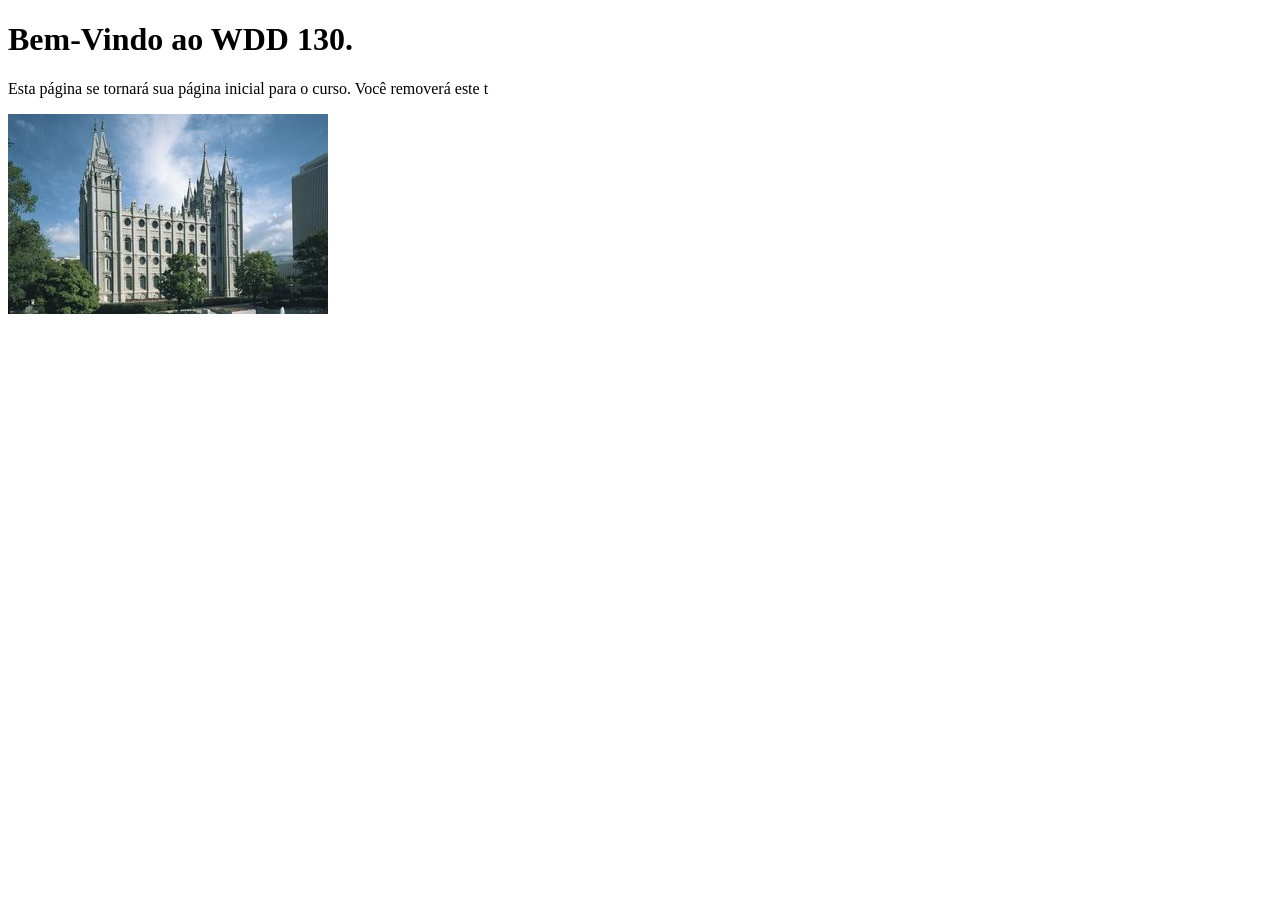
==== index.html @ 132747ff "primeiras alterações -imagens-links" ====
<!DOCTYPE html>
<html lang="pt-br">

<head>
    <meta charset="UTF-8">
    <meta name="viewport" content="width=device-width, initial-scale=1.0">
    <title>WDD 130 | Página Inicial</title>
</head>

<body>
    <h1>Bem-Vindo ao WDD 130.</h1>
    <p>Esta página se tornará sua página inicial para o curso. Você removerá este t</p>

    <img src="imagens/templo-lago-salgado.jpg" alt="O Templo de Lago Salgado.">
</body>

</html>
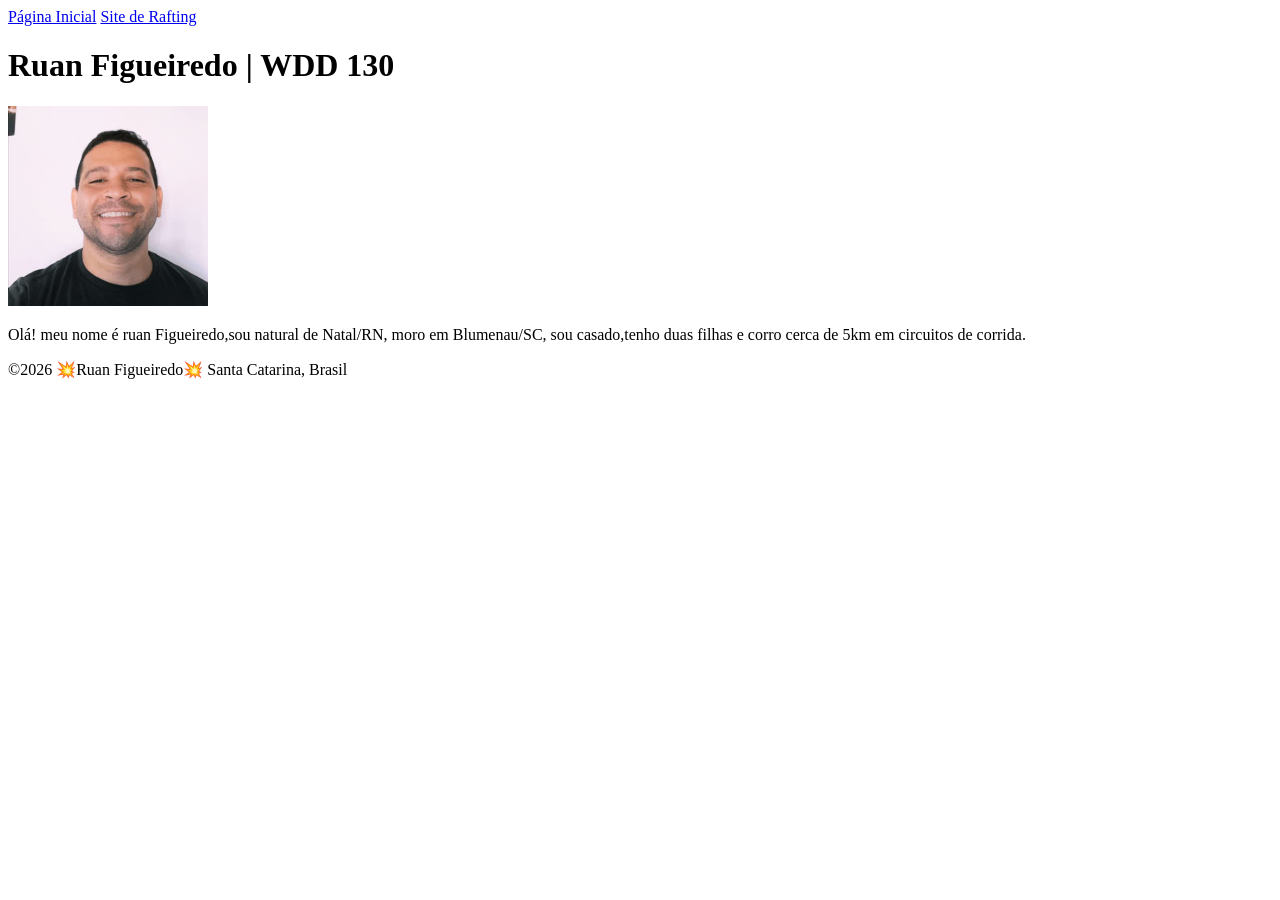
==== commit 87d94b85: "criada minha página de perfil" ====
--- a/index.html
+++ b/index.html
@@ -4,14 +4,27 @@
 <head>
     <meta charset="UTF-8">
     <meta name="viewport" content="width=device-width, initial-scale=1.0">
-    <title>WDD 130 | Página Inicial</title>
+    <title>Ruan Figueiredo | WDD 130</title>
 </head>
 
 <body>
-    <h1>Bem-Vindo ao WDD 130.</h1>
-    <p>Esta página se tornará sua página inicial para o curso. Você removerá este t</p>
-
-    <img src="imagens/templo-lago-salgado.jpg" alt="O Templo de Lago Salgado.">
+    <header>
+        <nav>
+            <a href="#">Página Inicial</a>
+            <a href="wwr/">Site de Rafting</a>
+        </nav>
+    </header>
+    <main>
+        <h1>
+            Ruan Figueiredo | WDD 130
+        </h1>
+        <img src="imagens/perfil.jpg" alt="Olá, me chamo Ruan Figueiredo!" width="200">
+        <p>Olá! meu nome é ruan Figueiredo,sou natural de Natal/RN, moro em Blumenau/SC, sou casado,tenho duas
+            filhas e corro cerca de 5km em circuitos de corrida.</p>
+    </main>
+    <footer>
+        <p>©2026 💥Ruan Figueiredo💥 Santa Catarina, Brasil</p>
+    </footer>
 </body>
 
 </html>
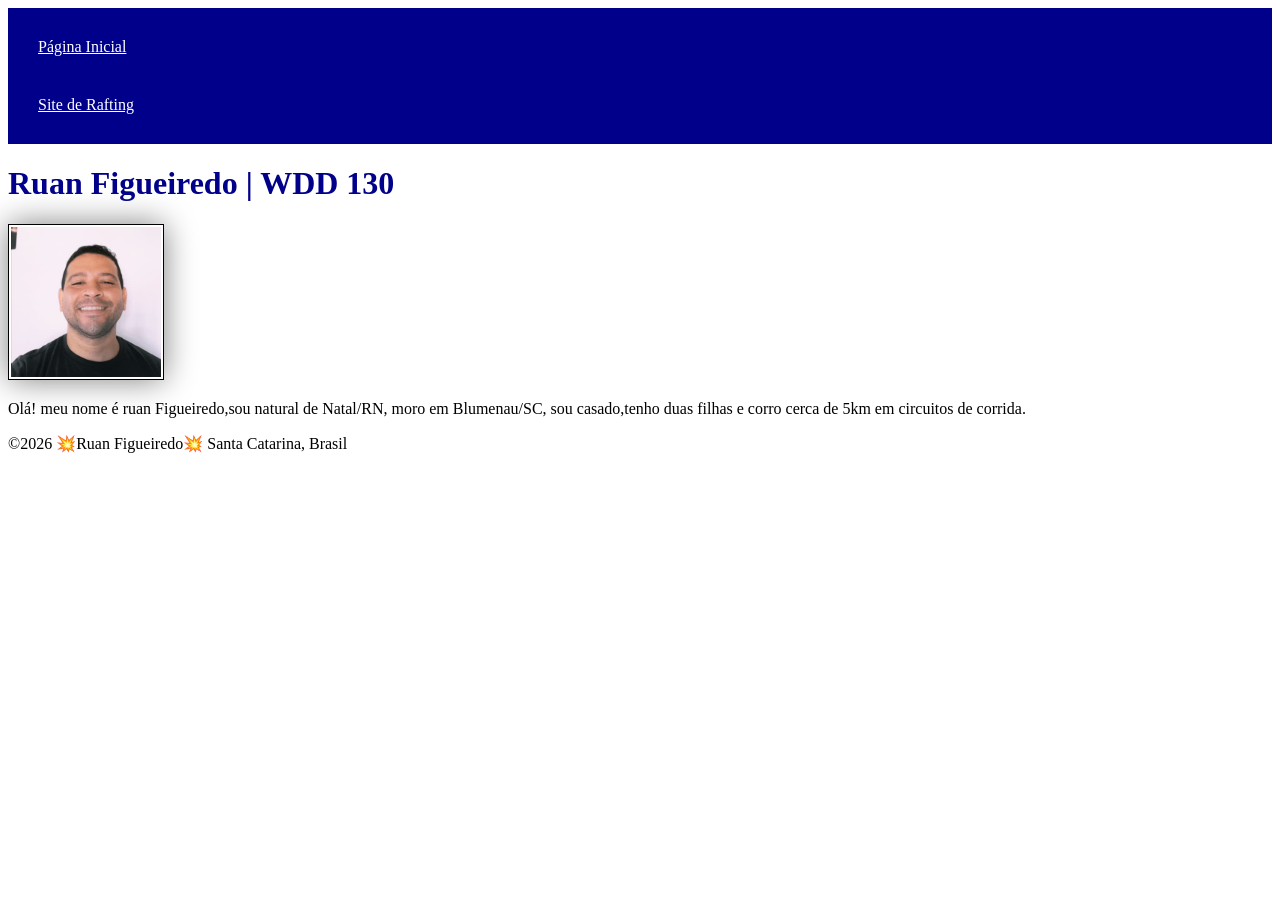
==== commit 7769fd55: "estilizando meu index" ====
--- a/index.html
+++ b/index.html
@@ -2,9 +2,10 @@
 <html lang="pt-br">
 
 <head>
+    <link rel="stylesheet" href="estilos/estilos.css">
     <meta charset="UTF-8">
     <meta name="viewport" content="width=device-width, initial-scale=1.0">
-    <title>Ruan Figueiredo | WDD 130</title>
+    <title>Ruan Thiago Silva de Figueiredo | WDD 130</title>
 </head>
 
 <body>
--- a/estilos/estilos.css
+++ b/estilos/estilos.css
@@ -0,0 +1,24 @@
+nav {
+    background-color: darkblue;
+    padding: 10px;
+}
+
+nav a {
+    color: white;
+    display:block;
+    padding: 20px;
+}
+
+h1{
+    color:darkblue;
+}
+img{
+    width: 150px;
+    height: auto;
+    border: 1px solid black;
+    padding: 2px;
+    box-shadow: 0 0 30px gray;
+}
+p {
+  padding: 10;  
+}
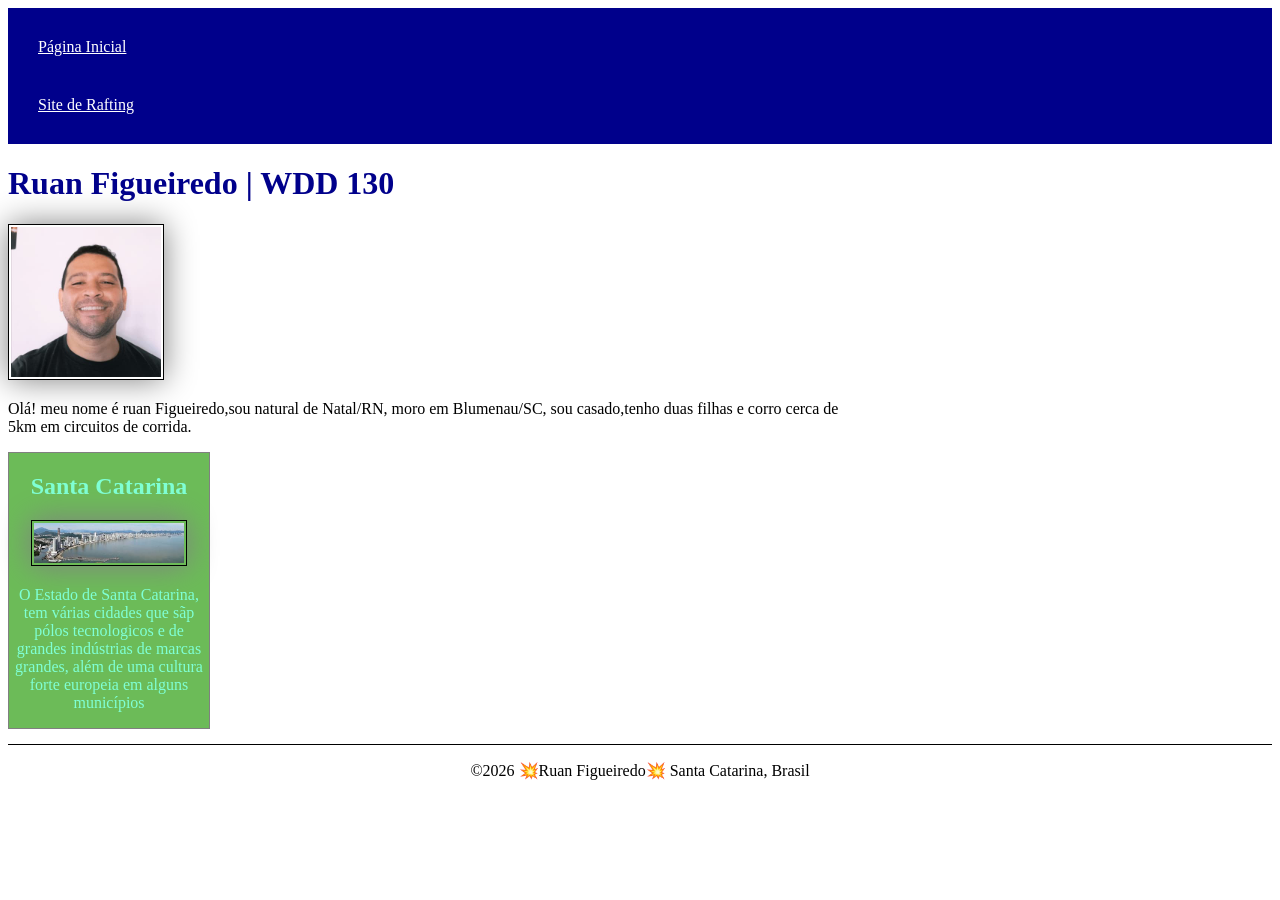
==== commit eb1133fa: "index principal e css alterado" ====
--- a/index.html
+++ b/index.html
@@ -2,10 +2,12 @@
 <html lang="pt-br">
 
 <head>
-    <link rel="stylesheet" href="estilos/estilos.css">
     <meta charset="UTF-8">
     <meta name="viewport" content="width=device-width, initial-scale=1.0">
     <title>Ruan Thiago Silva de Figueiredo | WDD 130</title>
+    <meta name="description" content="Ruan Figueiredo - Fundamento da WEB, estilizar a página que fala sobre mim.">
+    <meta name="author" content="Ruan Figueiredo">
+    <link rel="stylesheet" href="estilos/estilos.css">
 </head>
 
 <body>
@@ -23,6 +25,12 @@
         <p>Olá! meu nome é ruan Figueiredo,sou natural de Natal/RN, moro em Blumenau/SC, sou casado,tenho duas
             filhas e corro cerca de 5km em circuitos de corrida.</p>
     </main>
+    <aside>
+        <h2>Santa Catarina</h2>
+        <img src="semana02/imagens/estado.jfif" alt="imagem do estado">
+        <p>O Estado de Santa Catarina, tem várias cidades que sãp pólos tecnologicos e de grandes indústrias de marcas
+            grandes, além de uma cultura forte europeia em alguns municípios</p>
+    </aside>
     <footer>
         <p>©2026 💥Ruan Figueiredo💥 Santa Catarina, Brasil</p>
     </footer>
--- a/estilos/estilos.css
+++ b/estilos/estilos.css
@@ -22,3 +22,31 @@
 p {
   padding: 10;  
 }
+
+main{
+    max-width: 840px;
+}
+aside{
+    width: 200px;
+    margin: 0;
+    padding: 0;
+    border: 1px solid gray;
+    background-color: rgb(108, 187, 88);
+    color: aquamarine;
+    text-align: center;
+}
+
+img{
+    width: 150px;
+    height: auto;
+}
+
+p{
+    padding: 0;
+}
+
+footer{
+    border-top: 1px solid #000;
+    text-align: center;
+    margin-top: 15px;
+}
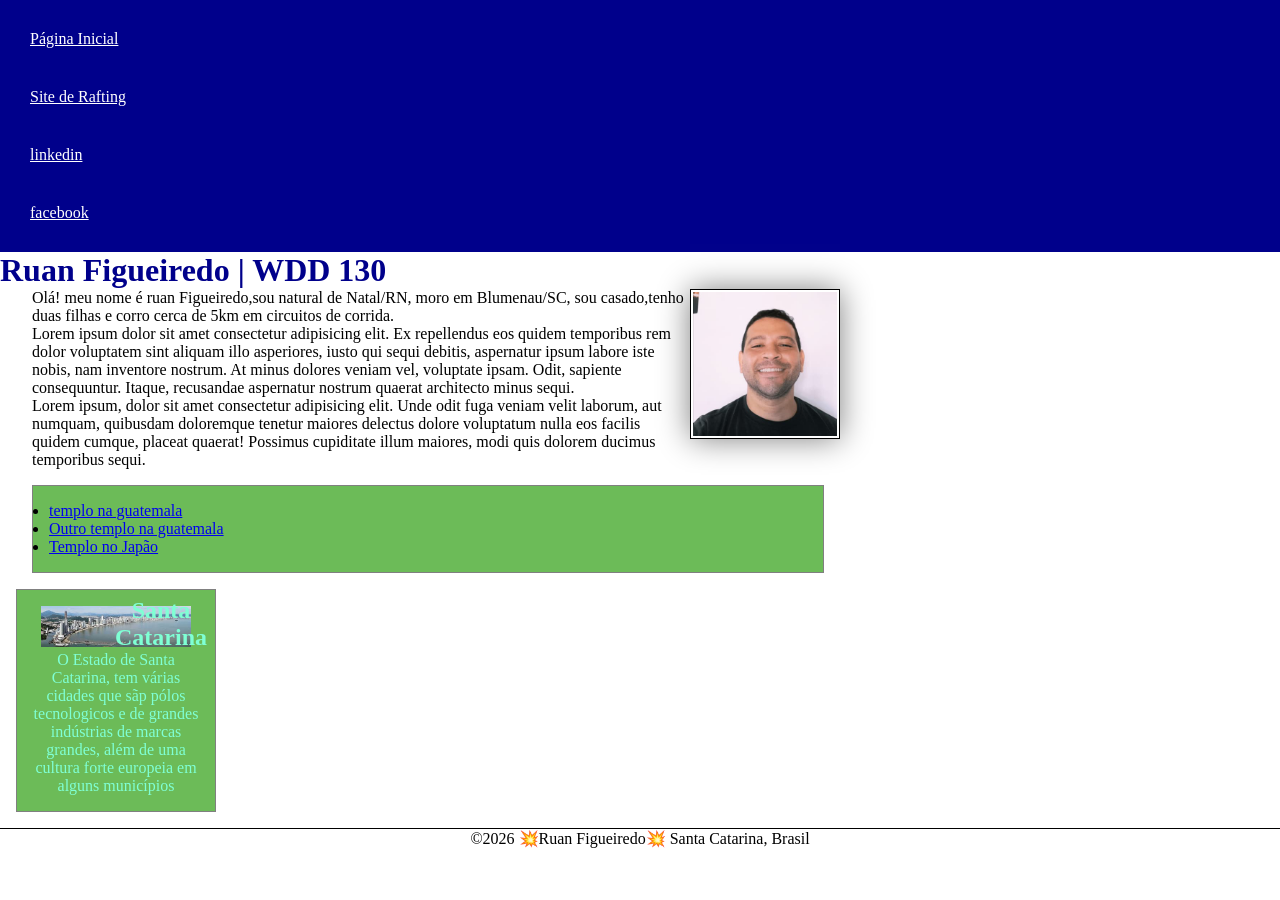
==== commit b8cfe576: "pagina inicial alterada-css" ====
--- a/index.html
+++ b/index.html
@@ -1,3 +1,4 @@
+<!-- Este é um comentário-->
 <!DOCTYPE html>
 <html lang="pt-br">
 
@@ -15,6 +16,8 @@
         <nav>
             <a href="#">Página Inicial</a>
             <a href="wwr/">Site de Rafting</a>
+            <a href="http://linkedin.com/ruan-silva-figueiredo">linkedin</a>
+            <a href="http://facebook.com">facebook</a>
         </nav>
     </header>
     <main>
@@ -22,14 +25,39 @@
             Ruan Figueiredo | WDD 130
         </h1>
         <img src="imagens/perfil.jpg" alt="Olá, me chamo Ruan Figueiredo!" width="200">
-        <p>Olá! meu nome é ruan Figueiredo,sou natural de Natal/RN, moro em Blumenau/SC, sou casado,tenho duas
+        <p class="indentacao">Olá! meu nome é ruan Figueiredo,sou natural de Natal/RN, moro em Blumenau/SC, sou
+            casado,tenho duas
             filhas e corro cerca de 5km em circuitos de corrida.</p>
+        <p class="indentacao">Lorem ipsum dolor sit amet consectetur adipisicing elit. Ex repellendus eos quidem
+            temporibus rem dolor
+            voluptatem sint aliquam illo asperiores, iusto qui sequi debitis, aspernatur ipsum labore iste nobis, nam
+            inventore nostrum. At minus dolores veniam vel, voluptate ipsam. Odit, sapiente consequuntur. Itaque,
+            recusandae aspernatur nostrum quaerat architecto minus sequi.</p>
+        <p class="indentacao">Lorem ipsum, dolor sit amet consectetur adipisicing elit. Unde odit fuga veniam velit
+            laborum, aut numquam,
+            quibusdam doloremque tenetur maiores delectus dolore voluptatum nulla eos facilis quidem cumque, placeat
+            quaerat! Possimus cupiditate illum maiores, modi quis dolorem ducimus temporibus sequi.</p>
+
+        <ul class="caixa indentacao">
+            <li><a
+                    href="https://www.churchofjesuschrist.org/temples/details/miraflores-guatemala-city-guatemala-temple?lang=por">templo
+                    na guatemala</a>
+            </li>
+            <li><a href="https://www.churchofjesuschrist.org/temples/details/guatemala-city-guatemala-temple?lang=por">Outro
+                    templo na guatemala</a>
+            </li>
+            <li><a href="https://www.churchofjesuschrist.org/temples/details/oklahoma-city-oklahoma-temple?lang=por">Templo
+                    no Japão</a>
+            </li>
+        </ul>
+
     </main>
-    <aside>
+    <aside class="caixa">
         <h2>Santa Catarina</h2>
         <img src="semana02/imagens/estado.jfif" alt="imagem do estado">
         <p>O Estado de Santa Catarina, tem várias cidades que sãp pólos tecnologicos e de grandes indústrias de marcas
             grandes, além de uma cultura forte europeia em alguns municípios</p>
+
     </aside>
     <footer>
         <p>©2026 💥Ruan Figueiredo💥 Santa Catarina, Brasil</p>
--- a/estilos/estilos.css
+++ b/estilos/estilos.css
@@ -1,3 +1,10 @@
+/*resetar css do meu proijeto*/
+*{
+    margin:0;
+    padding: 0;   
+    box-sizing: border-box; 
+}
+
 nav {
     background-color: darkblue;
     padding: 10px;
@@ -12,12 +19,13 @@
 h1{
     color:darkblue;
 }
-img{
+main img{
     width: 150px;
     height: auto;
     border: 1px solid black;
     padding: 2px;
     box-shadow: 0 0 30px gray;
+    float: right;
 }
 p {
   padding: 10;  
@@ -28,12 +36,14 @@
 }
 aside{
     width: 200px;
-    margin: 0;
-    padding: 0;
-    border: 1px solid gray;
-    background-color: rgb(108, 187, 88);
     color: aquamarine;
     text-align: center;
+    position: relative;
+}
+aside h2{
+    position: absolute;
+    top: 7px;
+    left: 90px;
 }
 
 img{
@@ -44,9 +54,20 @@
 p{
     padding: 0;
 }
-
 footer{
     border-top: 1px solid #000;
     text-align: center;
     margin-top: 15px;
+}
+/*seletores de classe*/
+.caixa{
+    border: 1px solid gray;
+    padding: 1em;
+    margin: 1em;
+    background-color: rgb(108, 187, 88);
+
+}
+
+.indentacao {
+    margin-left: 2rem ;
 }
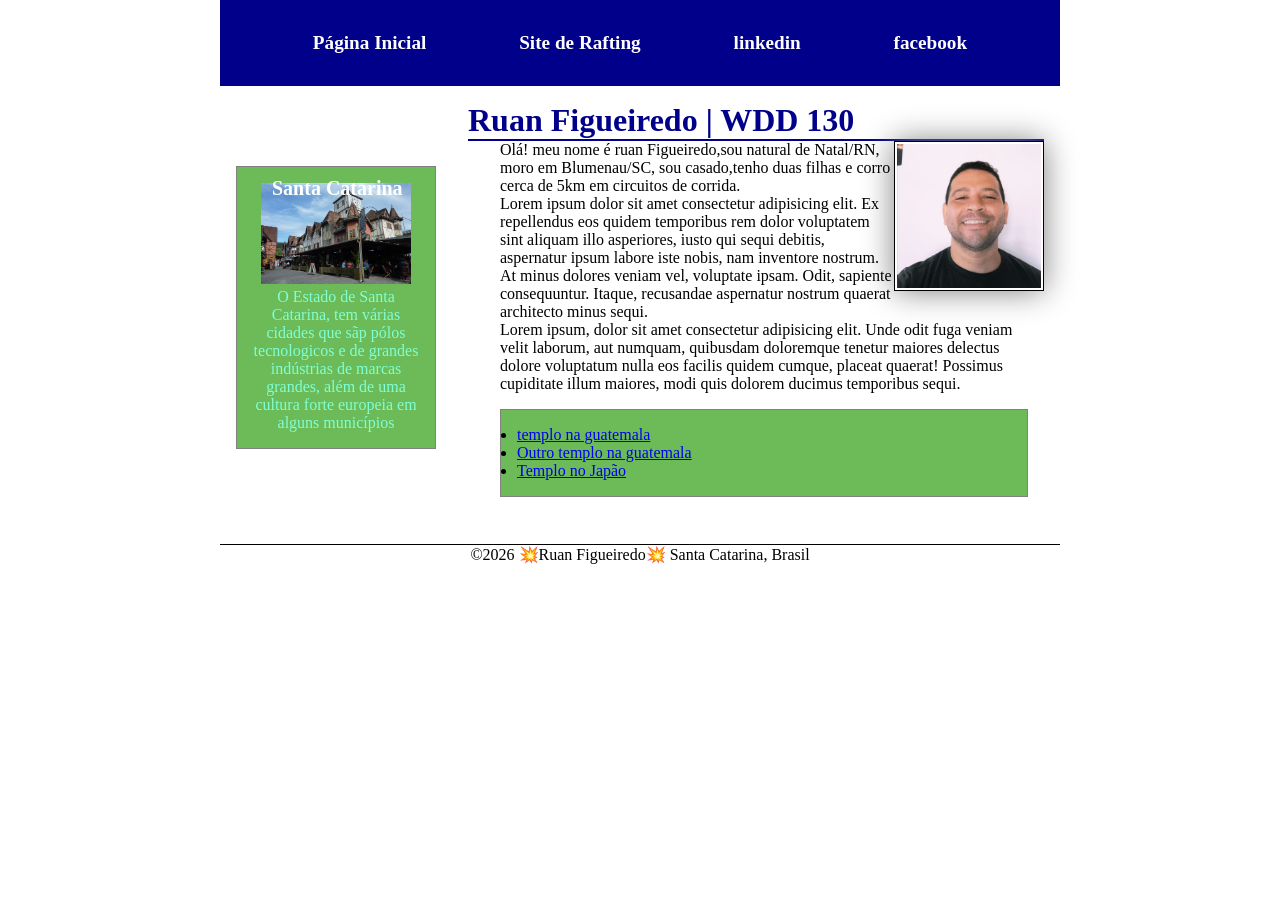
==== commit b3316341: "atividade guiada s03" ====
--- a/index.html
+++ b/index.html
@@ -20,45 +20,51 @@
             <a href="http://facebook.com">facebook</a>
         </nav>
     </header>
-    <main>
-        <h1>
-            Ruan Figueiredo | WDD 130
-        </h1>
-        <img src="imagens/perfil.jpg" alt="Olá, me chamo Ruan Figueiredo!" width="200">
-        <p class="indentacao">Olá! meu nome é ruan Figueiredo,sou natural de Natal/RN, moro em Blumenau/SC, sou
-            casado,tenho duas
-            filhas e corro cerca de 5km em circuitos de corrida.</p>
-        <p class="indentacao">Lorem ipsum dolor sit amet consectetur adipisicing elit. Ex repellendus eos quidem
-            temporibus rem dolor
-            voluptatem sint aliquam illo asperiores, iusto qui sequi debitis, aspernatur ipsum labore iste nobis, nam
-            inventore nostrum. At minus dolores veniam vel, voluptate ipsam. Odit, sapiente consequuntur. Itaque,
-            recusandae aspernatur nostrum quaerat architecto minus sequi.</p>
-        <p class="indentacao">Lorem ipsum, dolor sit amet consectetur adipisicing elit. Unde odit fuga veniam velit
-            laborum, aut numquam,
-            quibusdam doloremque tenetur maiores delectus dolore voluptatum nulla eos facilis quidem cumque, placeat
-            quaerat! Possimus cupiditate illum maiores, modi quis dolorem ducimus temporibus sequi.</p>
+    <div class="grid">
+        <main>
+            <h1>
+                Ruan Figueiredo | WDD 130
+            </h1>
+            <img src="imagens/perfil.jpg" alt="Olá, me chamo Ruan Figueiredo!" width="200">
+            <p class="indentacao">Olá! meu nome é ruan Figueiredo,sou natural de Natal/RN, moro em Blumenau/SC, sou
+                casado,tenho duas
+                filhas e corro cerca de 5km em circuitos de corrida.</p>
+            <p class="indentacao">Lorem ipsum dolor sit amet consectetur adipisicing elit. Ex repellendus eos quidem
+                temporibus rem dolor
+                voluptatem sint aliquam illo asperiores, iusto qui sequi debitis, aspernatur ipsum labore iste nobis,
+                nam
+                inventore nostrum. At minus dolores veniam vel, voluptate ipsam. Odit, sapiente consequuntur. Itaque,
+                recusandae aspernatur nostrum quaerat architecto minus sequi.</p>
+            <p class="indentacao">Lorem ipsum, dolor sit amet consectetur adipisicing elit. Unde odit fuga veniam velit
+                laborum, aut numquam,
+                quibusdam doloremque tenetur maiores delectus dolore voluptatum nulla eos facilis quidem cumque, placeat
+                quaerat! Possimus cupiditate illum maiores, modi quis dolorem ducimus temporibus sequi.</p>
 
-        <ul class="caixa indentacao">
-            <li><a
-                    href="https://www.churchofjesuschrist.org/temples/details/miraflores-guatemala-city-guatemala-temple?lang=por">templo
-                    na guatemala</a>
-            </li>
-            <li><a href="https://www.churchofjesuschrist.org/temples/details/guatemala-city-guatemala-temple?lang=por">Outro
-                    templo na guatemala</a>
-            </li>
-            <li><a href="https://www.churchofjesuschrist.org/temples/details/oklahoma-city-oklahoma-temple?lang=por">Templo
-                    no Japão</a>
-            </li>
-        </ul>
+            <ul class="caixa indentacao">
+                <li><a
+                        href="https://www.churchofjesuschrist.org/temples/details/miraflores-guatemala-city-guatemala-temple?lang=por">templo
+                        na guatemala</a>
+                </li>
+                <li><a
+                        href="https://www.churchofjesuschrist.org/temples/details/guatemala-city-guatemala-temple?lang=por">Outro
+                        templo na guatemala</a>
+                </li>
+                <li><a
+                        href="https://www.churchofjesuschrist.org/temples/details/oklahoma-city-oklahoma-temple?lang=por">Templo
+                        no Japão</a>
+                </li>
+            </ul>
 
-    </main>
-    <aside class="caixa">
-        <h2>Santa Catarina</h2>
-        <img src="semana02/imagens/estado.jfif" alt="imagem do estado">
-        <p>O Estado de Santa Catarina, tem várias cidades que sãp pólos tecnologicos e de grandes indústrias de marcas
-            grandes, além de uma cultura forte europeia em alguns municípios</p>
+        </main>
+        <aside class="caixa">
+            <h2>Santa Catarina</h2>
+            <img src="imagens/Parque_Vila_Germânica.jpg" alt="imagem do estado">
+            <p>O Estado de Santa Catarina, tem várias cidades que sãp pólos tecnologicos e de grandes indústrias de
+                marcas
+                grandes, além de uma cultura forte europeia em alguns municípios</p>
 
-    </aside>
+        </aside>
+    </div>
     <footer>
         <p>©2026 💥Ruan Figueiredo💥 Santa Catarina, Brasil</p>
     </footer>
--- a/estilos/estilos.css
+++ b/estilos/estilos.css
@@ -1,4 +1,26 @@
-/*resetar css do meu proijeto*/
+/*resetar css do meu projeto*/
+header, footer, .grid{
+    max-width: 840px;
+    margin: 0 auto;
+}
+
+.grid {
+    display: grid;
+    align-items: center;
+}
+
+main{
+    grid-column:2/3;
+    margin: 1rem;
+
+}
+aside{
+    width: 20rem;
+    grid-column: 1/2;
+    grid-row: 1/2;
+    position: relative;
+}
+
 *{
     margin:0;
     padding: 0;   
@@ -7,17 +29,26 @@
 
 nav {
     background-color: darkblue;
-    padding: 10px;
+    padding: 1rem;
+    display: flex;
+    justify-content: space-evenly;
+    align-items: center;
+
 }
 
 nav a {
     color: white;
     display:block;
-    padding: 20px;
+    padding: 1rem;
+    text-decoration: none;
+    font-size: 1.2rem;
+    font-weight: 700;
+
 }
 
 h1{
     color:darkblue;
+    border-bottom: 2px solid darkblue;
 }
 main img{
     width: 150px;
@@ -31,9 +62,7 @@
   padding: 10;  
 }
 
-main{
-    max-width: 840px;
-}
+
 aside{
     width: 200px;
     color: aquamarine;
@@ -42,8 +71,10 @@
 }
 aside h2{
     position: absolute;
-    top: 7px;
-    left: 90px;
+    top: 10px;
+    left: 35px;
+    color: #fff;
+    font-size: 20px;
 }
 
 img{
